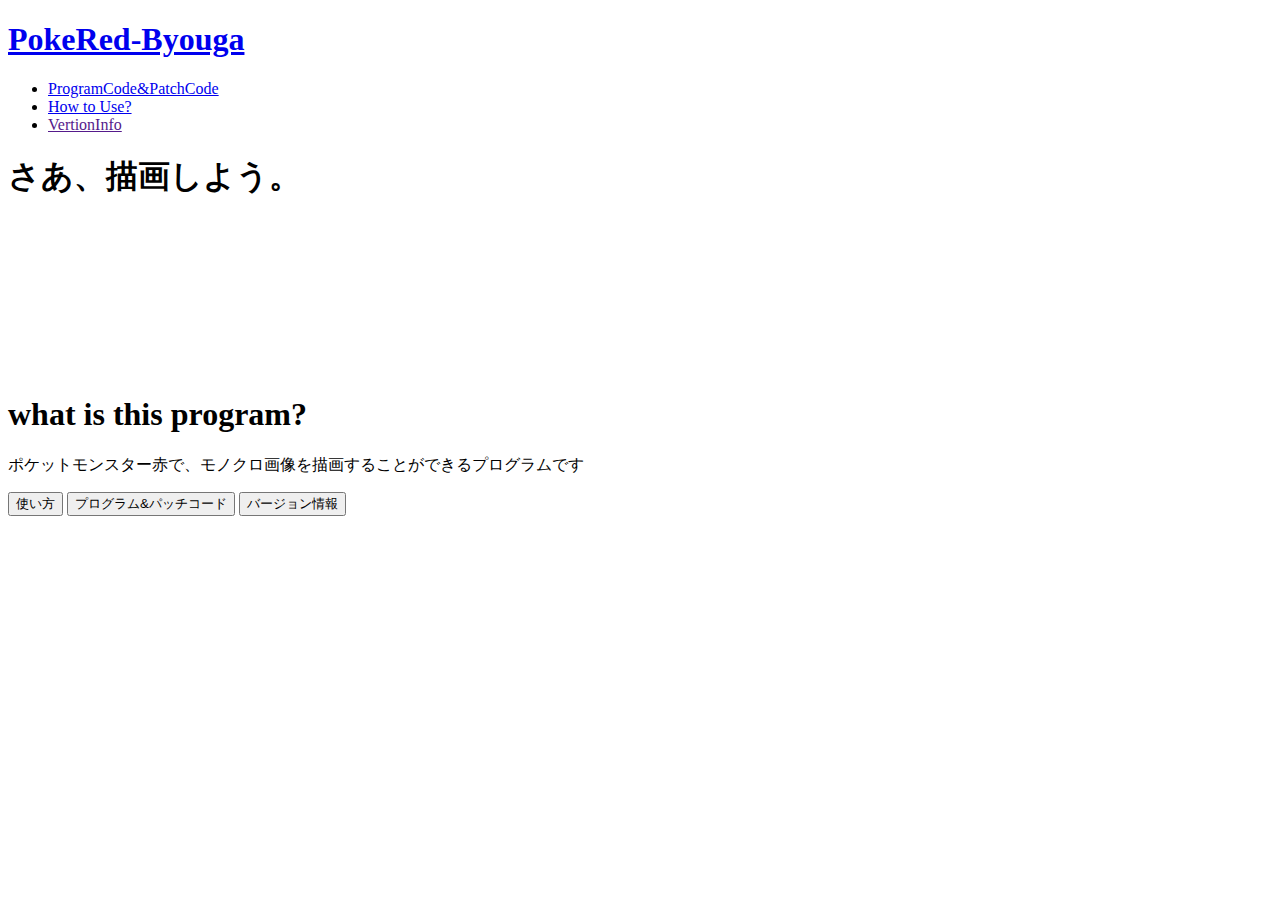
==== index.html @ a3f661ad "Update 3 files" ====
<!DOCTYPE html>
<html lang="ja">
<head>
    <meta charset="UTF-8">
    <meta name="viewport" content="width=device-width, initial-scale=1.0">
    <title>PokeRed-Byouga</title>
    <link rel="stylesheet" href="./CSS/styleseet.css">
</head>
<body>
    <header>
        <a href="index.html"><h1>PokeRed-Byouga</h1></a>
        <nav class="nav">
            <ul class="menu">
                <li><a href="./CodeAndPatch/index.html">ProgramCode&PatchCode</a></li>
                <li><a href="./how-to-use.html">How to Use?</a></li>
                <li><a href="">VertionInfo</a></li>
            </ul>
        </nav>
    </header>
    <div id="Top">
        <nobr><h1 class="fadeIn">さあ、描画しよう。</h1></nobr>
        <div id="Top-Video-Area">
            <video id="Top-Video" webkit-playsinline playsinline muted autoplay loop>
                <source src="./video/top.mp4" type="video/mp4">
            </video>
        </div>
    </div>
    <div id="content">
        <div id="what">
            <h1>what is this program?</h1>
            <p>ポケットモンスター赤で、モノクロ画像を描画することができるプログラムです</p>
        </div>
        <div id="link">
            <button onclick="location.href='./how-to-use.html'" id="btn-1">使い方</button>
            <button onclick="location.href=''" id="btn-2">プログラム&パッチコード</button>
            <button onclick="location.href=''" id="btn-1">バージョン情報</button>
        </div>
    </div>
</body>
</html>
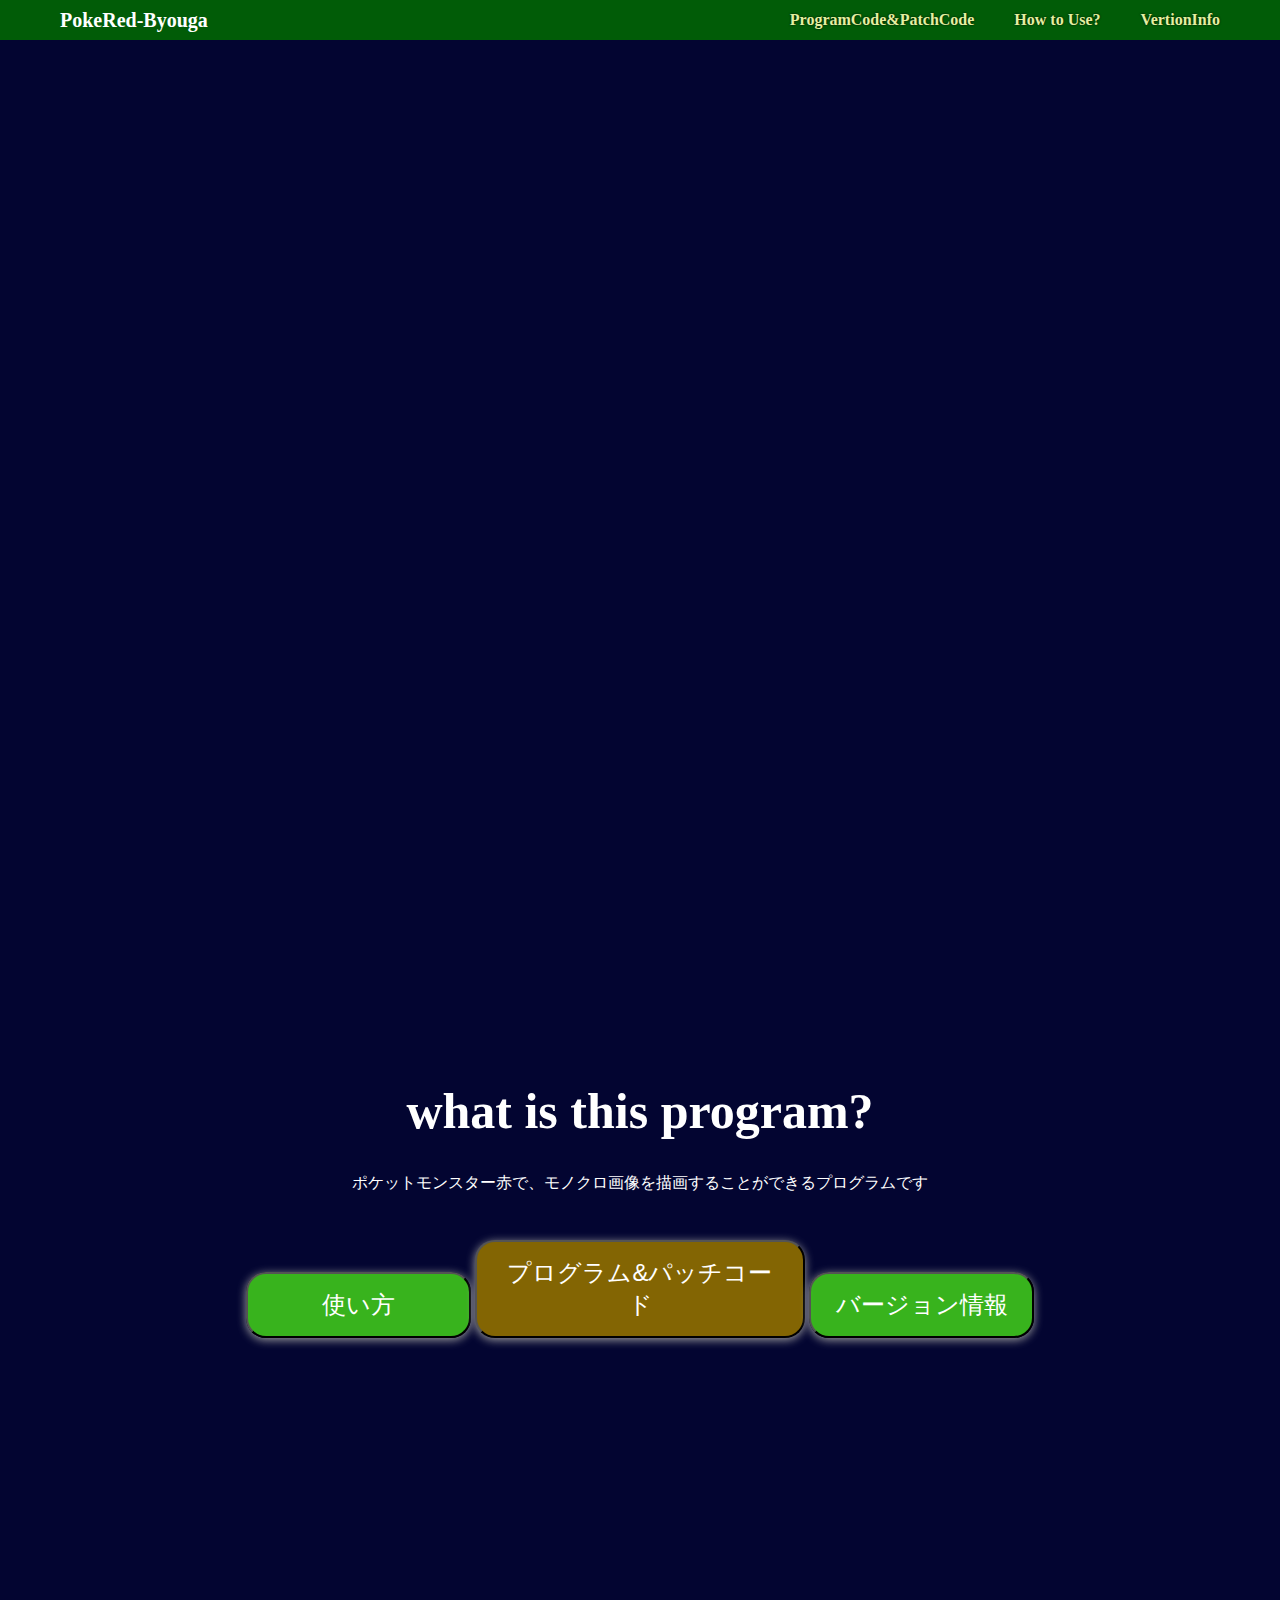
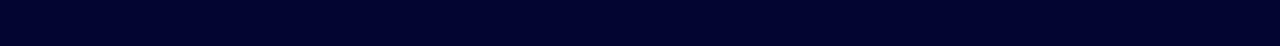
==== commit 053affd6: "Add files via upload" ====
--- a/index.html
+++ b/index.html
@@ -13,7 +13,7 @@
             <ul class="menu">
                 <li><a href="./CodeAndPatch/index.html">ProgramCode&PatchCode</a></li>
                 <li><a href="./how-to-use.html">How to Use?</a></li>
-                <li><a href="">VertionInfo</a></li>
+                <li><a href="./Ver-info.html">VertionInfo</a></li>
             </ul>
         </nav>
     </header>
@@ -25,15 +25,15 @@
             </video>
         </div>
     </div>
-    <div id="content">
+    <div class="content">
         <div id="what">
             <h1>what is this program?</h1>
             <p>ポケットモンスター赤で、モノクロ画像を描画することができるプログラムです</p>
         </div>
         <div id="link">
             <button onclick="location.href='./how-to-use.html'" id="btn-1">使い方</button>
-            <button onclick="location.href=''" id="btn-2">プログラム&パッチコード</button>
-            <button onclick="location.href=''" id="btn-1">バージョン情報</button>
+            <button onclick="location.href='./CodeAndPatch/index.html'" id="btn-2">プログラム&パッチコード</button>
+            <button onclick="location.href='./Ver-info.html'" id="btn-1">バージョン情報</button>
         </div>
     </div>
 </body>
--- a/CSS/styleseet.css
+++ b/CSS/styleseet.css
@@ -0,0 +1,157 @@
+body {
+    padding-top: 40px; /* ヘッダーの高さ分の余白をいれ、うしろの要素が隠れないようにする */
+    background-color: #030531;
+}
+a{
+    text-decoration: none;
+}
+.fadeIn{
+    animation-name:fadeInAnime;
+    animation-duration:1s;
+    animation-fill-mode:forwards;
+    opacity:0;
+}
+    
+@keyframes fadeInAnime{
+  from {
+    opacity: 0;
+  }
+ 
+  to {
+    opacity: 1;
+  }
+}
+
+header {
+    position: fixed;
+    width: 100%; 
+    height: 40px; 
+    background: #015c07; 
+    padding: 20px 60px; 
+    box-sizing: border-box;
+    top: 0; 
+    left: 0; 
+    display: flex; 
+    align-items: center; 
+    display: flex; 
+    justify-content:space-between;
+    z-index: 1;
+}
+
+header .nav .menu {
+    display: flex; 
+}
+
+header .nav .menu li {
+    list-style: none; 
+    margin-left: 40px;
+}
+
+header .nav .menu li a{
+   color: #e4f0a0;
+   text-shadow: 0 00 2px #000;
+   font-weight:bold;
+   text-decoration: none;
+}
+header h1{
+    font-size: 20px;
+    color: #fff;
+}
+
+#Top{
+    position: relative;
+    height: 100vh;
+} 
+
+#video-area{
+    position: fixed;
+    z-index: -1;
+    top: 0;
+    right:0;
+    left:0;
+    bottom:0;
+    overflow: hidden;
+}
+
+#Top-Video {
+    position: absolute;
+    z-index: -1;
+    width: 177.77777778vh;
+    height: 56.25vw;
+    min-height: 100%;
+    min-width: 100%;
+    opacity: 50%;
+}
+
+#Top h1{
+    position:absolute;
+    top: 37%;
+    left: 50%;
+    transform: translateY(-50%) translateX(-50%);
+    color:#ffffff;
+    background-color: #2b44a0;
+    text-shadow: 0 1 50px #fff;
+    font-size: 100px;
+    border-radius: 10px;
+    z-index: 0;
+}
+
+
+.fadeLeft{
+    animation-name:fadeLeftAnime;
+    animation-duration:0.5s;
+    animation-fill-mode:forwards;
+    opacity:0;
+    }
+    
+    @keyframes fadeLeftAnime{
+      from {
+        opacity: 0;
+        transform: translateX(-100px);
+      }
+    
+      to {
+        opacity: 1;
+        transform: translateX(0);
+      }
+    }
+.content{
+    color: #fff;
+    padding-top: 100px;
+}
+#what{
+    text-align: center;
+}
+#what h1{
+    font-size: 50px;
+}
+#link{
+    padding-top: 30px;
+    text-align: center;
+    padding-bottom: 300px;
+}
+#btn-2{
+    text-align:  center;   
+    color: #fff;  
+    background-color: #836503;
+    width: 330px;   
+    padding: 15px;
+    border-radius:  20px;
+    font-size: 24px;
+    box-shadow: 0 2px 10px 0 #9E9E9E;
+    padding-left: 20px;
+    padding-right: 20px;
+    
+}
+#btn-1{
+    text-align:  center;
+    color: #fff;
+    background-color: #3ec71ce6;
+    width: 225px;
+    padding: 15px;
+    border-radius:  20px;
+    font-size: 24px;
+    box-shadow: 0 2px 10px 0 #9E9E9E;
+    padding-left: 20px;
+    padding-right: 20px;
+}
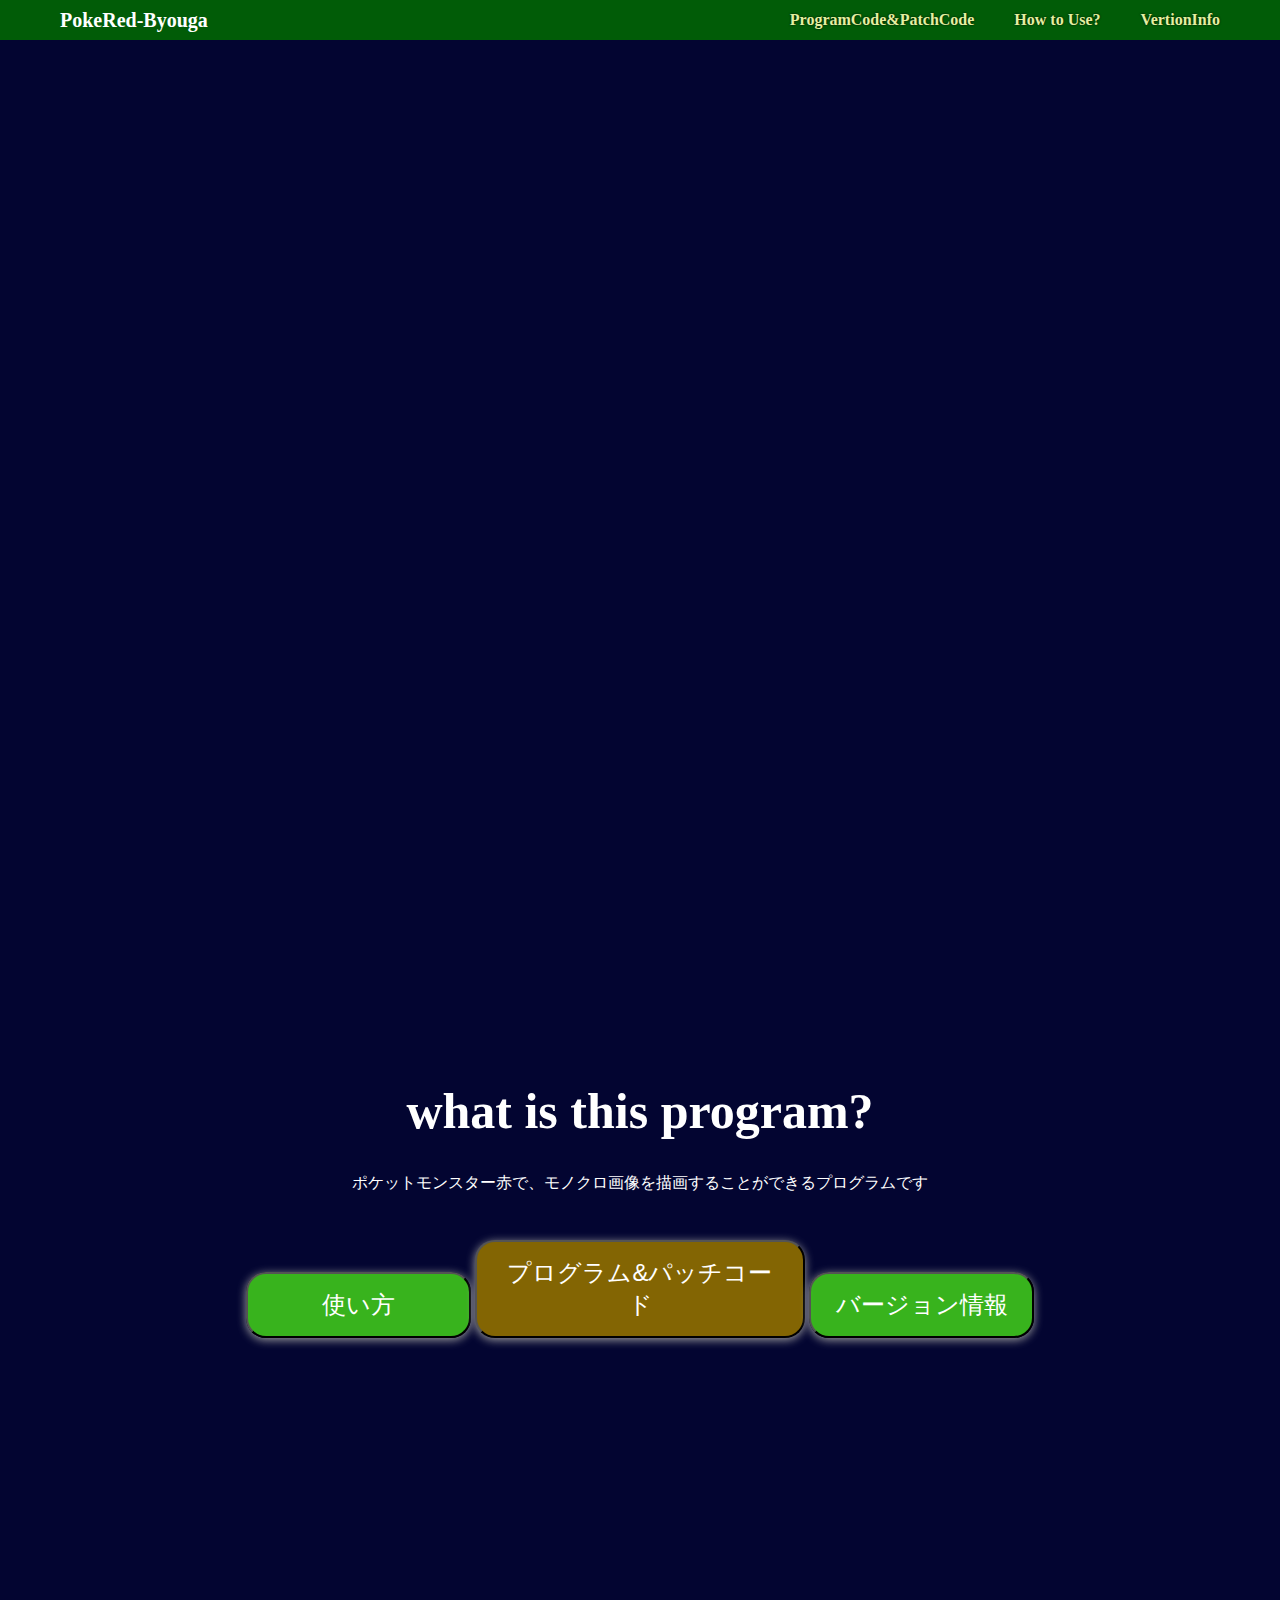
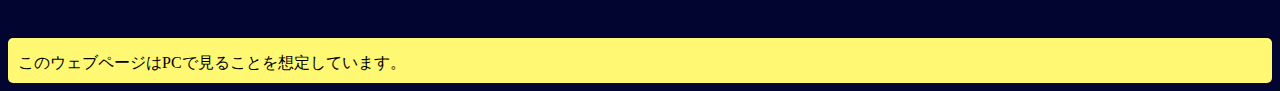
==== commit 38167063: "Add files via upload" ====
--- a/index.html
+++ b/index.html
@@ -36,5 +36,14 @@
             <button onclick="location.href='./Ver-info.html'" id="btn-1">バージョン情報</button>
         </div>
     </div>
+    <footer>
+        <div class="footer-caution">
+            <p>このウェブページはPCで見ることを想定しています。</p>
+        </div>
+        <div class="fotter-link" >
+            <a href="https://zisty.net/ja"><img src="./img/Zisty.png" alt="Zisty's Home Page"></a>
+            <a href="https://github.com/syobosyobonn/PokeRed-Byouga"><img src="./img/github-icon.png" alt="This Home Pages Source Code"></a>
+        </div>
+    </footer>
 </body>
 </html>--- a/CSS/styleseet.css
+++ b/CSS/styleseet.css
@@ -155,3 +155,25 @@
     padding-left: 20px;
     padding-right: 20px;
 }
+
+footer {
+    height: 40px; 
+    background: #fff873; 
+    padding-left: 10px;
+    top: 0; 
+    left: 0; 
+    right: 0;
+    display: flex; 
+    align-items: center; 
+    color: #000;
+    z-index: -1;
+    padding-top: 5px;
+    border-radius: 5px;
+    white-space: nowrap;
+}
+
+.fotter-link{
+    align-items: flex-end;
+    text-align:right;
+    margin-left: 1040px;
+}